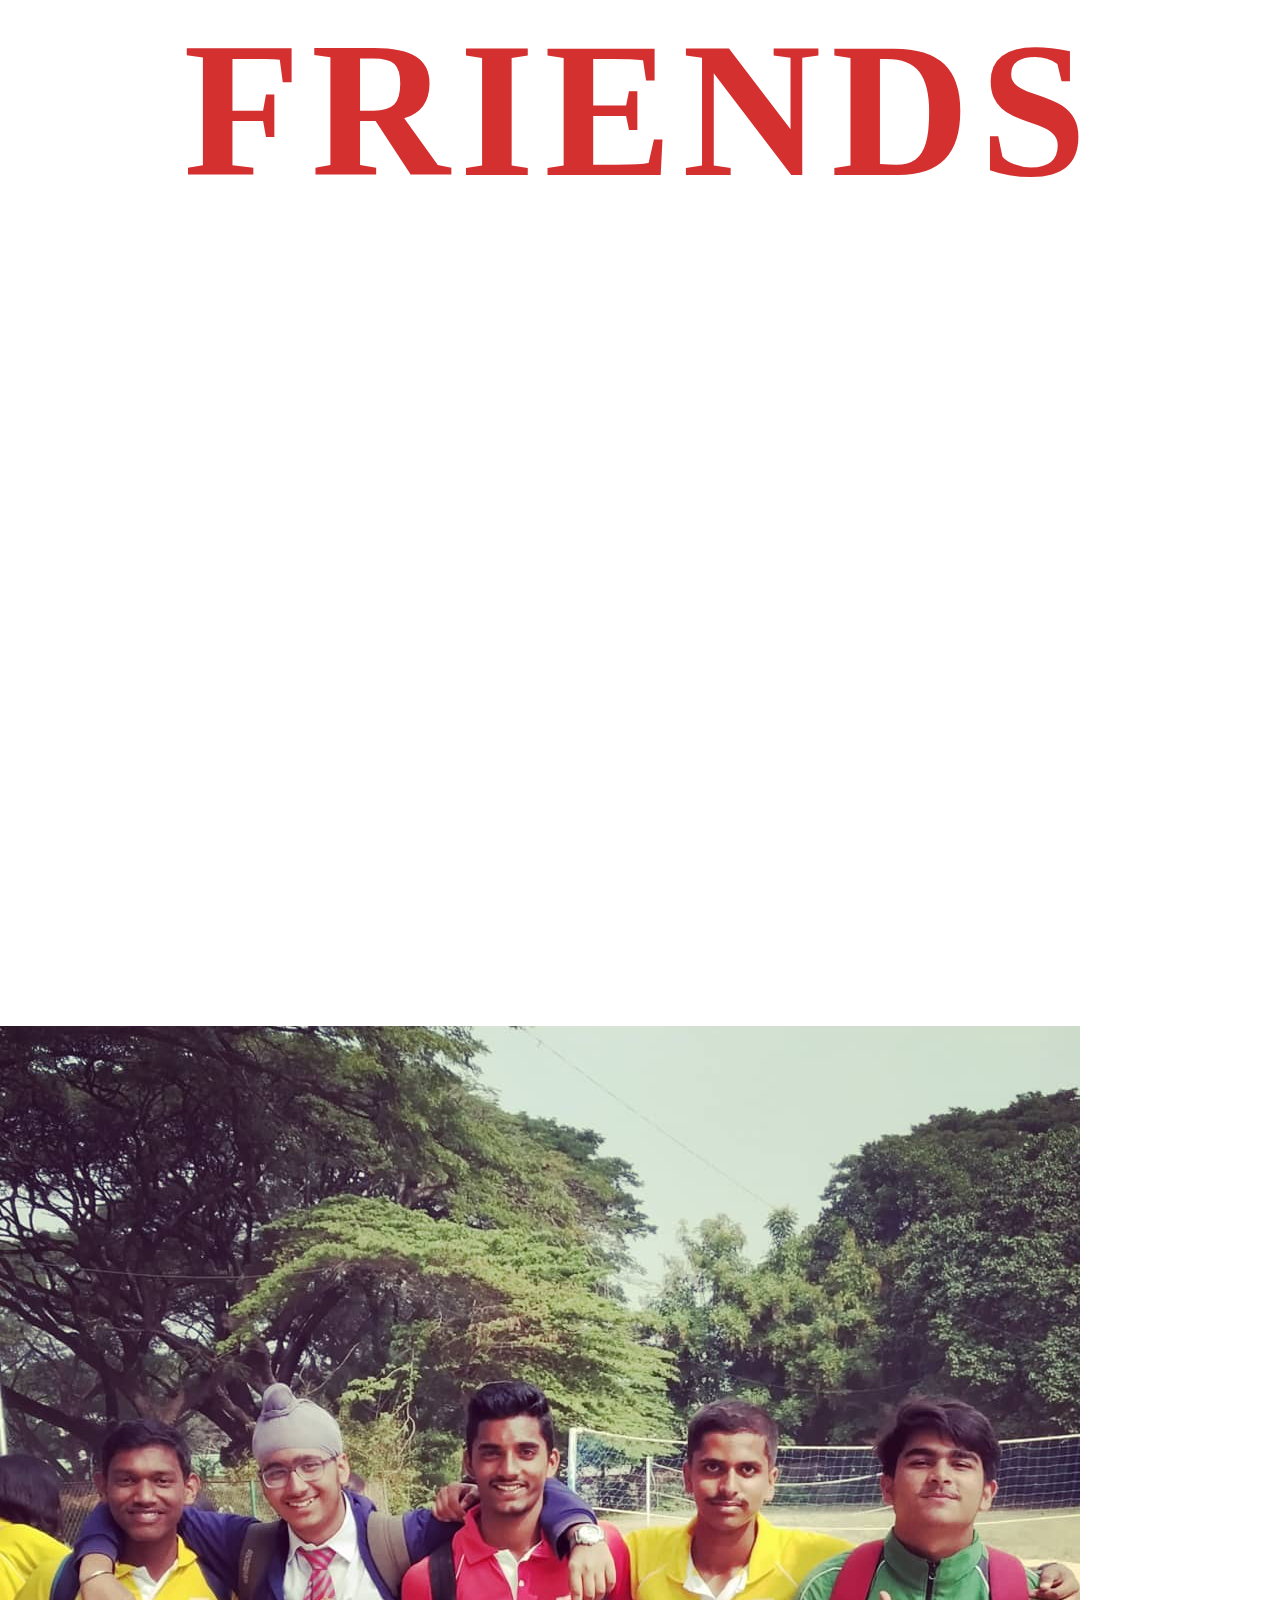
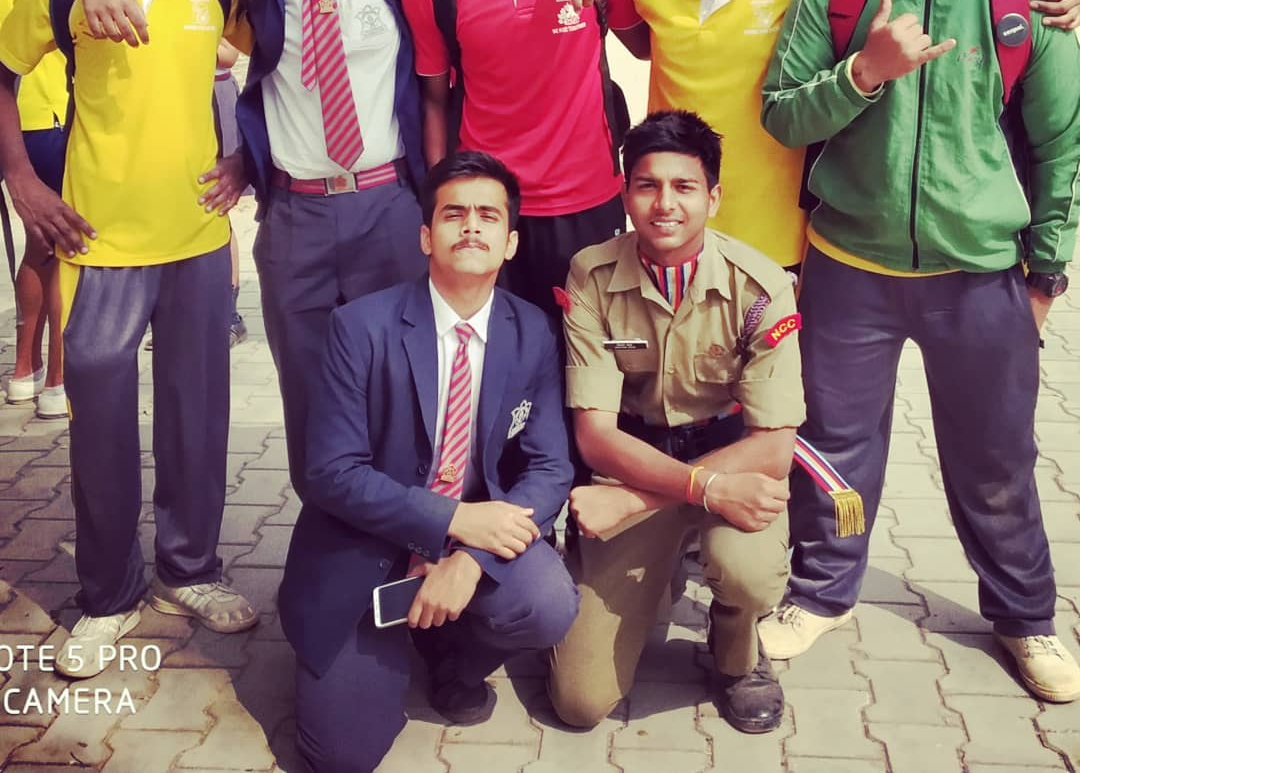
==== index.html @ 3d25454b "adding image mapping and parallax effect" ====
<!DOCTYPE html>
<html lang="en">
<head>
    <meta charset="UTF-8">
    <!-- <meta name="viewport" content="width=device-width, initial-scale=1.0"> -->
    <title>friends</title>
    <link rel="stylesheet" type="text/css" href="style.css">
   
</head>
<body>
   <div>
       <h3 contenteditable="true">FRIENDS</h3>
   </div>
   
   
    <!-- trail of parallax mapping code138
    <div class="parallax">
        <div class="mask">
            <div class="headline" contenteditable="true">FRIENDS</div>
        </div>
        
        <div class="content-div">
                
        </div>
    </div> -->
<br><br><br><br><br><br><br>

    <!-- trial of mapping code1286  -->
    <div class="container">
        <div class="small-container">
            <div class="img-container">
                                    <!-- Image Map Generated by http://www.image-map.net/ -->
                    <img class="map" src="friends.jpg" usemap="#image-map" hidefocus="true">

                    <map name="image-map">
                        <area target="_parent" alt="arun" title="arun" href="https://www.instagram.com/07.arunmaurya/" coords="470,359,465,391,465,444,480,466,466,484,436,522,402,548,396,574,424,743,466,722,501,734,519,759,509,864,552,884,571,826,622,800,609,650,608,596,645,629,646,594,625,562,624,516,613,492,546,496,545,462,553,444,559,430,551,396,535,358" shape="poly">
                        <area target="_blank" alt="mohan" title="mohan" href="https://www.instagram.com/mohansah0000/" coords="622,712,659,687,696,692,715,711,717,753,723,770,707,791,707,798,774,834,797,857,803,990,789,1133,776,1185,764,1194,783,1285,763,1308,713,1279,709,1181,701,1115,688,1099,663,1157,627,1270,607,1290,573,1295,546,1271,560,1219,580,1179,567,1143,558,1123,572,1061,570,1013,554,879,574,825,633,801,621,765" shape="poly">
                        <area target="_parent" alt="aditya" title="aditya" href="https://www.instagram.com/aditya09pandey/" coords="648,501,695,486,687,468,684,436,689,393,730,373,768,387,778,423,772,437,775,452,769,474,761,485,793,503,855,520,802,549,777,609,760,663,761,705,786,723,805,722,796,777,805,807,800,836,781,836,711,790,725,753,717,712,701,689,645,685,651,632,650,592,629,561,625,510" shape="poly">
                        <area target="_parent" alt="sahil" title="sahil" href="https://www.instagram.com/_sangotra_/" coords="895,496,889,478,877,472,877,448,884,440,875,419,918,371,961,370,993,402,997,448,996,470,989,489,977,482,977,508,989,518,1029,543,1073,612,1077,804,1066,854,1037,909,1032,990,1037,1060,1055,1170,1077,1240,1077,1274,1045,1273,1014,1235,987,1203,910,913,853,1178,835,1204,792,1232,777,1233,768,1197,786,1184,797,1099,805,929,799,860,812,802,802,771,810,713,789,714,765,695,769,641,793,577,809,549,868,522" shape="poly">
                        <area target="_parent" alt="vinayak" title="vinayak" href="https://www.instagram.com/its_vin_07/" coords="423,746,464,725,497,736,510,755,509,819,496,855,545,887,559,991,565,1051,562,1079,541,1111,573,1177,553,1219,517,1226,485,1250,482,1285,440,1288,409,1217,404,1283,370,1344,299,1339,295,1236,273,1174,299,1066,327,885,424,847,426,832,419,823,421,798" shape="poly">
                        <area target="_parent" alt="pubg" title="pubg" href="https://www.instagram.com/bubzzz69/" coords="257,361,284,354,293,374,327,387,341,406,345,453,385,484,423,477,432,494,435,514,395,550,391,571,415,742,412,821,421,831,418,841,325,882,315,886,293,1059,252,825,241,698,257,606,229,555,183,515,189,484,265,495,282,494,258,464,247,418,259,392" shape="poly">
                        <area target="_parent" alt="momo" title="momo" href="https://www.instagram.com/barackobama/" coords="105,408,133,391,181,410,189,449,203,462,189,475,170,497,177,511,197,535,231,567,245,594,241,623,220,615,208,685,218,731,233,728,237,764,227,785,228,895,220,1125,217,1148,255,1182,245,1200,194,1189,148,1180,152,885,135,929,139,1117,141,1194,89,1251,53,1240,81,1182,55,832,1,745,-1,594,73,523,115,524,97,471,93,441,92,424" shape="poly">
                    </map>
            
            
            </div>

        </div>
    </div>
</body>
</html>
---- style.css ----
body{
    width: 100%;
    margin: 0;
    box-sizing: border-box;
}
/* .parallax{
    width: 100%;
    height: 200vh;
    background: url("friends.jpg");
    background-size: cover;
    position: relative;
    display:inline-block;
    
}
.content-div{
    width: 100%;
    height: 200vh;
    
}
.headline{
    font-family: Impact, Haettenschweiler, 'Arial Narrow Bold', sans-serif;
    font-size: 350px;
    color: rgb(9, 24, 243);
    position: absolute;
    top:40vh;
    width: 100%;
    text-align:center;
    text-shadow: 1px 1px 10px rgba(0,0,0,0.8);
    
}
.mask{
    mask:url("mask1.png");
    mask-size: cover;
    -webkit-mask: url("mask1.png");
    -webkit-mask-size:cover;
    -webkit-mask-composite: xor;
    width:100%;
    height:100%;
     */
div{
    width: 100vw;
    background-size: 100%;
    height: 100vh;
    background-position: center top;
    background-repeat: no-repeat;
    background-image: url("friends.png");

}
h3{
    color: rgb(212, 48, 48);
    letter-spacing: 10px;
    font-size: 15vw;
    margin:0;
    text-align: center;
    padding-top: lem;
    outline:none;
    -webkit-mask1:url("mask1.png") center top no-repeat;
    -webkit-mask1-size:100%;
}

}
img[usemap], map area{
    outline: none;
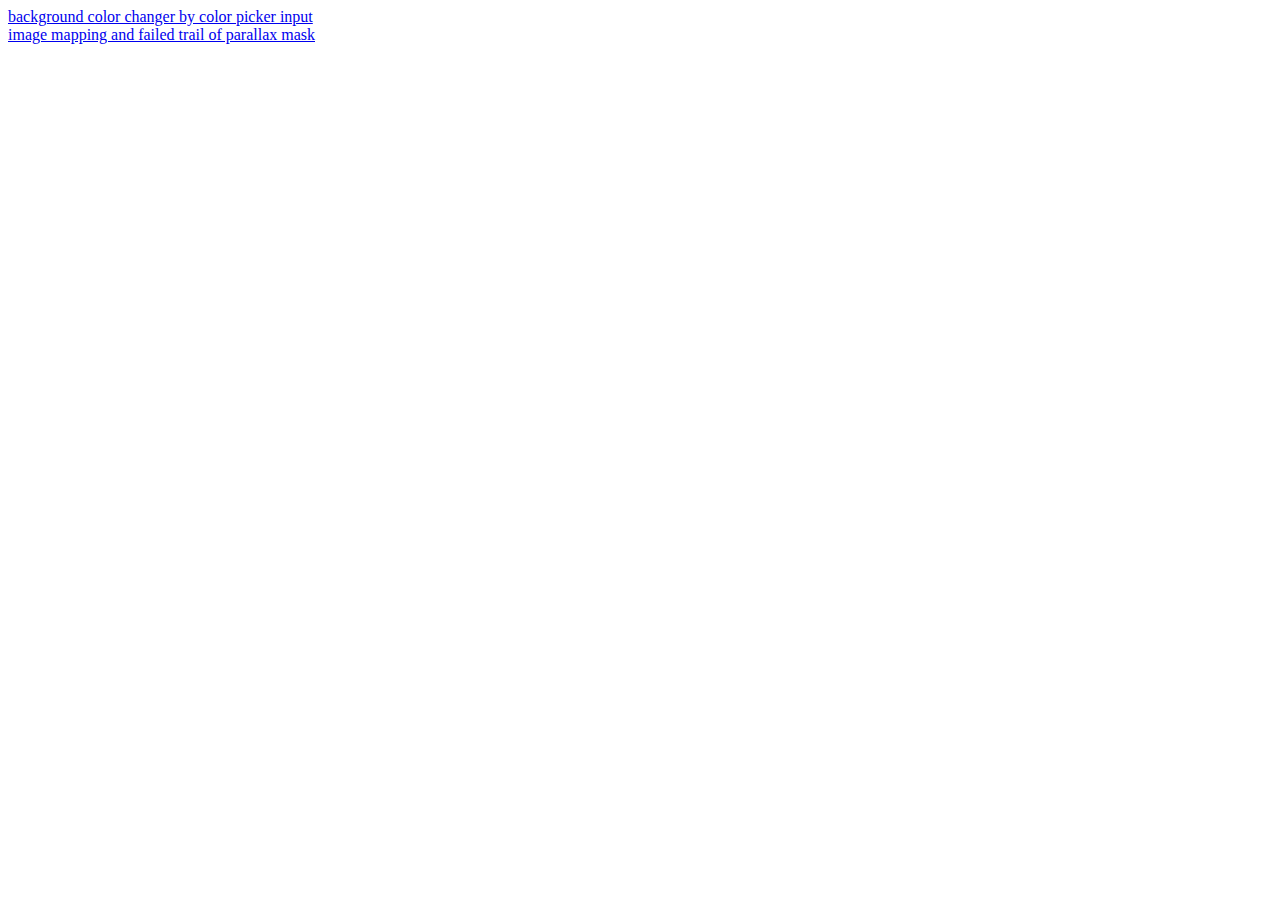
==== commit 00bbc74a: "remove outline" ====
--- a/index.html
+++ b/index.html
@@ -2,50 +2,15 @@
 <html lang="en">
 <head>
     <meta charset="UTF-8">
-    <!-- <meta name="viewport" content="width=device-width, initial-scale=1.0"> -->
-    <title>friends</title>
-    <link rel="stylesheet" type="text/css" href="style.css">
-   
+    <meta name="viewport" content="width=device-width, initial-scale=1.0">
+    <title>Document</title>
 </head>
 <body>
    <div>
-       <h3 contenteditable="true">FRIENDS</h3>
+       <a href="background color changer by color picker input.html">background color changer by color picker input</a>
    </div>
-   
-   
-    <!-- trail of parallax mapping code138
-    <div class="parallax">
-        <div class="mask">
-            <div class="headline" contenteditable="true">FRIENDS</div>
-        </div>
-        
-        <div class="content-div">
-                
-        </div>
-    </div> -->
-<br><br><br><br><br><br><br>
-
-    <!-- trial of mapping code1286  -->
-    <div class="container">
-        <div class="small-container">
-            <div class="img-container">
-                                    <!-- Image Map Generated by http://www.image-map.net/ -->
-                    <img class="map" src="friends.jpg" usemap="#image-map" hidefocus="true">
-
-                    <map name="image-map">
-                        <area target="_parent" alt="arun" title="arun" href="https://www.instagram.com/07.arunmaurya/" coords="470,359,465,391,465,444,480,466,466,484,436,522,402,548,396,574,424,743,466,722,501,734,519,759,509,864,552,884,571,826,622,800,609,650,608,596,645,629,646,594,625,562,624,516,613,492,546,496,545,462,553,444,559,430,551,396,535,358" shape="poly">
-                        <area target="_blank" alt="mohan" title="mohan" href="https://www.instagram.com/mohansah0000/" coords="622,712,659,687,696,692,715,711,717,753,723,770,707,791,707,798,774,834,797,857,803,990,789,1133,776,1185,764,1194,783,1285,763,1308,713,1279,709,1181,701,1115,688,1099,663,1157,627,1270,607,1290,573,1295,546,1271,560,1219,580,1179,567,1143,558,1123,572,1061,570,1013,554,879,574,825,633,801,621,765" shape="poly">
-                        <area target="_parent" alt="aditya" title="aditya" href="https://www.instagram.com/aditya09pandey/" coords="648,501,695,486,687,468,684,436,689,393,730,373,768,387,778,423,772,437,775,452,769,474,761,485,793,503,855,520,802,549,777,609,760,663,761,705,786,723,805,722,796,777,805,807,800,836,781,836,711,790,725,753,717,712,701,689,645,685,651,632,650,592,629,561,625,510" shape="poly">
-                        <area target="_parent" alt="sahil" title="sahil" href="https://www.instagram.com/_sangotra_/" coords="895,496,889,478,877,472,877,448,884,440,875,419,918,371,961,370,993,402,997,448,996,470,989,489,977,482,977,508,989,518,1029,543,1073,612,1077,804,1066,854,1037,909,1032,990,1037,1060,1055,1170,1077,1240,1077,1274,1045,1273,1014,1235,987,1203,910,913,853,1178,835,1204,792,1232,777,1233,768,1197,786,1184,797,1099,805,929,799,860,812,802,802,771,810,713,789,714,765,695,769,641,793,577,809,549,868,522" shape="poly">
-                        <area target="_parent" alt="vinayak" title="vinayak" href="https://www.instagram.com/its_vin_07/" coords="423,746,464,725,497,736,510,755,509,819,496,855,545,887,559,991,565,1051,562,1079,541,1111,573,1177,553,1219,517,1226,485,1250,482,1285,440,1288,409,1217,404,1283,370,1344,299,1339,295,1236,273,1174,299,1066,327,885,424,847,426,832,419,823,421,798" shape="poly">
-                        <area target="_parent" alt="pubg" title="pubg" href="https://www.instagram.com/bubzzz69/" coords="257,361,284,354,293,374,327,387,341,406,345,453,385,484,423,477,432,494,435,514,395,550,391,571,415,742,412,821,421,831,418,841,325,882,315,886,293,1059,252,825,241,698,257,606,229,555,183,515,189,484,265,495,282,494,258,464,247,418,259,392" shape="poly">
-                        <area target="_parent" alt="momo" title="momo" href="https://www.instagram.com/barackobama/" coords="105,408,133,391,181,410,189,449,203,462,189,475,170,497,177,511,197,535,231,567,245,594,241,623,220,615,208,685,218,731,233,728,237,764,227,785,228,895,220,1125,217,1148,255,1182,245,1200,194,1189,148,1180,152,885,135,929,139,1117,141,1194,89,1251,53,1240,81,1182,55,832,1,745,-1,594,73,523,115,524,97,471,93,441,92,424" shape="poly">
-                    </map>
-            
-            
-            </div>
-
-        </div>
-    </div>
+   <div>
+       <a href="image mapping and failed trail of parallax mask.html">image mapping and failed trail of parallax mask</a>
+   </div>
 </body>
 </html>